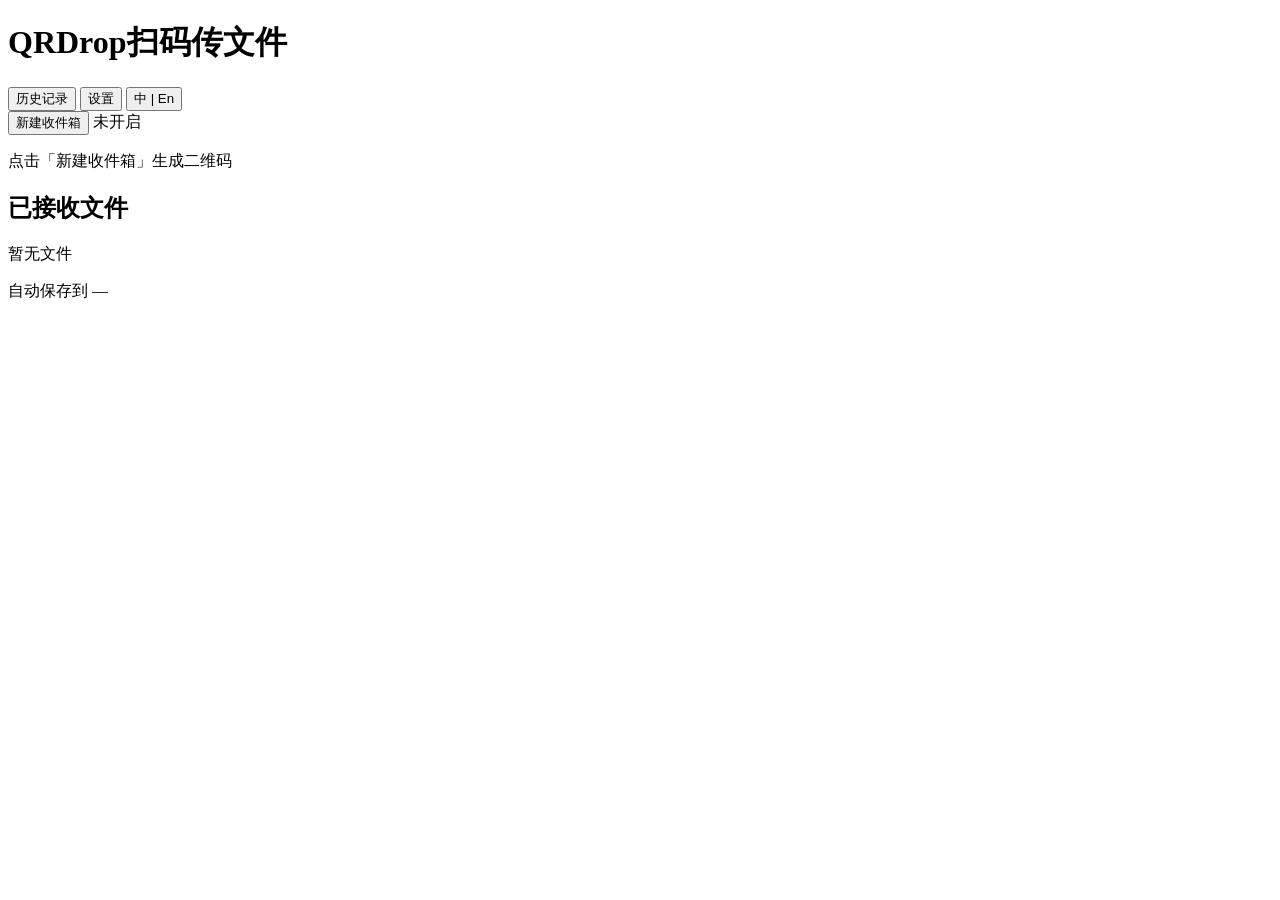
==== web/index.html @ 9e4f143f "Initial commit: QRDrop — LAN file transfer via QR code Self-hosted single-binary Go service with emb" ====
<!DOCTYPE html>
<html lang="zh-CN">
<head>
<meta charset="UTF-8">
<meta name="viewport" content="width=device-width, initial-scale=1">
<meta name="robots" content="noindex">
<title>QRDrop · 收件箱</title>
<link rel="stylesheet" href="/style.css">
</head>
<body>

<header class="topbar">
  <h1 class="app-title">QRDrop<span class="app-sub" data-i18n="brandSub">扫码传文件</span></h1>
  <div class="topbar-actions">
    <button id="historyBtn" class="btn btn-ghost btn-sm" type="button" data-i18n="history">历史记录</button>
    <button id="settingsBtn" class="btn btn-ghost btn-sm" type="button" data-i18n="settings">设置</button>
    <button id="langToggle" class="btn btn-ghost btn-sm" type="button">中 | En</button>
  </div>
</header>

<main class="page">
  <div class="toolbar">
    <div class="toolbar-left">
      <button id="newInbox" class="btn btn-primary" type="button" data-i18n="newInbox">新建收件箱</button>
      <span id="statusChip" class="chip chip-idle">
        <i class="chip-dot" aria-hidden="true"></i>
        <span id="statusText">未开启</span>
      </span>
    </div>
    <button id="closeInbox" class="btn btn-danger btn-sm" type="button" hidden data-i18n="closeInbox">关闭收件箱</button>
  </div>

  <div class="grid">
    <section class="card qr-panel">
      <div class="qr-frame">
        <img id="qrImage" class="qr-image" width="240" height="240" alt="QR code" hidden>
        <p id="qrPlaceholder" class="qr-placeholder" data-i18n="qrHint">点击「新建收件箱」生成二维码</p>
      </div>
      <p id="qrCaption" class="qr-caption" data-i18n="qrCaption" hidden>请讲师扫码上传</p>
      <p id="qrMeta" class="qr-meta" hidden>
        <span data-i18n="sessionTTL">会话有效期</span>
        <span id="countdown" class="mono">--:--</span>
        <span class="meta-sep" aria-hidden="true">·</span>
        <button id="copyLink" class="btn btn-link" type="button" data-i18n="copyLink">复制链接</button>
      </p>
    </section>

    <section class="card files-panel">
      <h2 class="card-title" data-i18n="receivedFiles">已接收文件</h2>
      <ul id="fileList" class="file-list"></ul>
      <p id="fileEmpty" class="file-empty" data-i18n="noFiles">暂无文件</p>
      <p class="save-hint">
        <span data-i18n="saveTo">自动保存到</span>
        <span id="saveDir" class="mono save-dir">—</span>
      </p>
    </section>
  </div>
</main>

<div id="settingsOverlay" class="overlay" hidden>
  <div class="overlay-card">
    <div class="overlay-head">
      <h2 class="overlay-title" data-i18n="settingsTitle">保存位置</h2>
      <button id="settingsClose" class="btn btn-ghost btn-sm icon-btn" type="button" aria-label="close">×</button>
    </div>
    <fieldset class="pref-group">
      <label class="radio"><input type="radio" name="savePref" value="desktop"><span data-i18n="saveDesktop">桌面</span></label>
      <label class="radio"><input type="radio" name="savePref" value="default"><span data-i18n="saveDefault">默认目录</span></label>
      <label class="radio"><input type="radio" name="savePref" value="custom"><span data-i18n="saveCustom">自定义</span></label>
    </fieldset>
    <input id="customPath" class="text-input" type="text" data-i18n-placeholder="saveCustomPlaceholder" placeholder="输入保存文件夹的完整路径" hidden>
    <p class="resolved-line">
      <span data-i18n="resolvedDir">实际保存位置</span>：<span id="resolvedDir" class="mono">—</span>
    </p>
    <p id="pathStatus" class="path-status" hidden></p>
    <div class="overlay-foot">
      <button id="saveSettingsBtn" class="btn btn-primary btn-sm" type="button" data-i18n="saveBtn">保存</button>
    </div>
  </div>
</div>

<div id="historyOverlay" class="overlay" hidden>
  <div class="overlay-card overlay-wide">
    <div class="overlay-head">
      <h2 class="overlay-title" data-i18n="history">历史记录</h2>
      <button id="historyClose" class="btn btn-ghost btn-sm icon-btn" type="button" aria-label="close">×</button>
    </div>
    <ul id="historyList" class="history-list"></ul>
    <p id="historyEmpty" class="file-empty" data-i18n="historyEmpty">暂无历史记录</p>
  </div>
</div>

<div id="toast" class="toast" role="status" aria-live="polite" hidden></div>

<script src="/i18n.js"></script>
<script src="/app.js"></script>
</body>
</html>
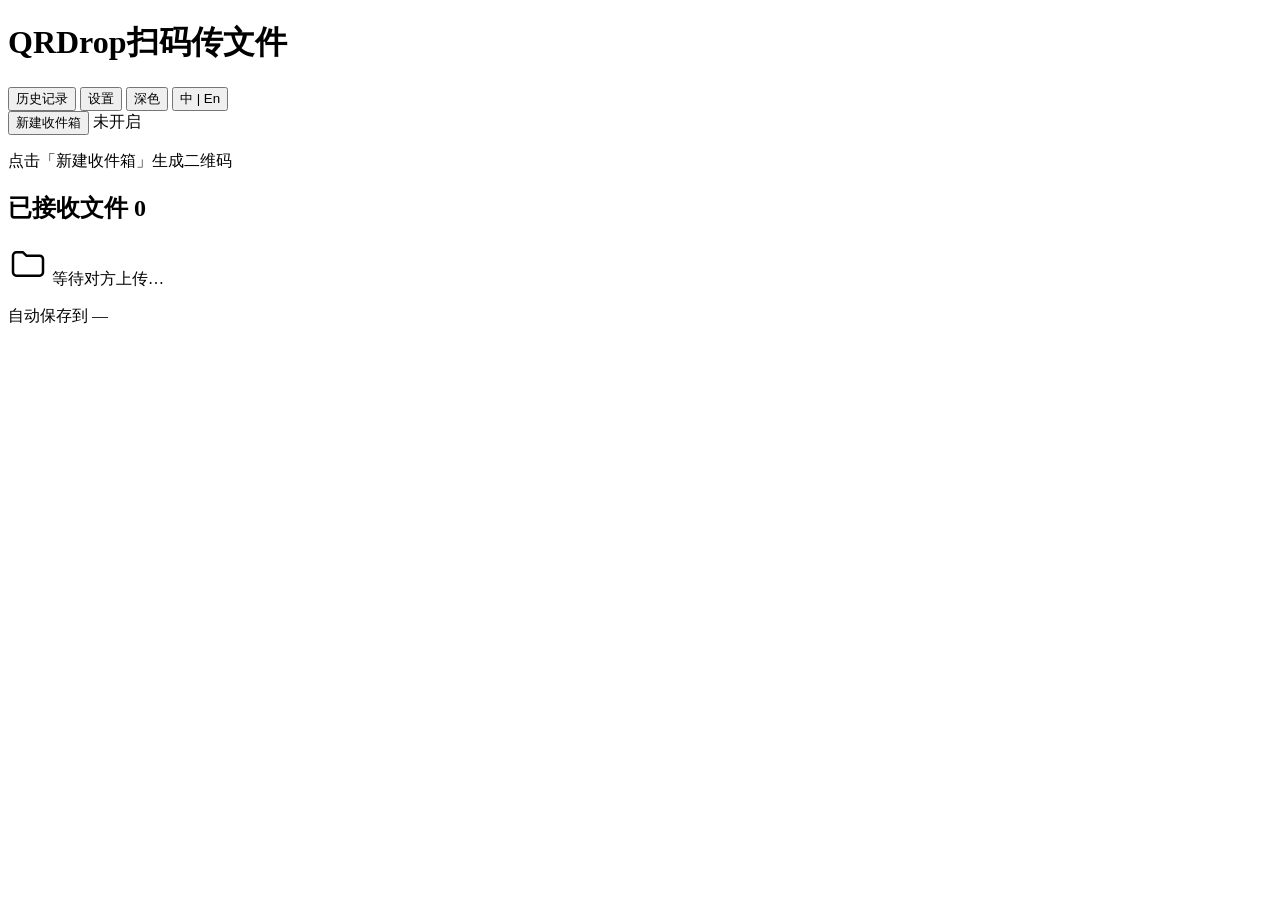
==== commit c35782ab: "UI overhaul: polished inbox page, i18n English fix, dark theme, open-save-dir support" ====
--- a/web/index.html
+++ b/web/index.html
@@ -14,6 +14,7 @@
   <div class="topbar-actions">
     <button id="historyBtn" class="btn btn-ghost btn-sm" type="button" data-i18n="history">历史记录</button>
     <button id="settingsBtn" class="btn btn-ghost btn-sm" type="button" data-i18n="settings">设置</button>
+    <button id="themeToggle" class="btn btn-ghost btn-sm" type="button">深色</button>
     <button id="langToggle" class="btn btn-ghost btn-sm" type="button">中 | En</button>
   </div>
 </header>
@@ -32,11 +33,12 @@
 
   <div class="grid">
     <section class="card qr-panel">
+      <h3 id="qrTitle" class="qr-title" data-i18n="qrTitle" hidden>扫码上传文件</h3>
       <div class="qr-frame">
         <img id="qrImage" class="qr-image" width="240" height="240" alt="QR code" hidden>
         <p id="qrPlaceholder" class="qr-placeholder" data-i18n="qrHint">点击「新建收件箱」生成二维码</p>
       </div>
-      <p id="qrCaption" class="qr-caption" data-i18n="qrCaption" hidden>请讲师扫码上传</p>
+      <p id="qrCaption" class="qr-subtitle" data-i18n="qrCaption" hidden>请用手机扫一扫上传文件</p>
       <p id="qrMeta" class="qr-meta" hidden>
         <span data-i18n="sessionTTL">会话有效期</span>
         <span id="countdown" class="mono">--:--</span>
@@ -46,13 +48,28 @@
     </section>
 
     <section class="card files-panel">
-      <h2 class="card-title" data-i18n="receivedFiles">已接收文件</h2>
+      <h2 class="card-title">
+        <span data-i18n="receivedFiles">已接收文件</span>
+        <span id="fileCount" class="count-badge">0</span>
+      </h2>
       <ul id="fileList" class="file-list"></ul>
-      <p id="fileEmpty" class="file-empty" data-i18n="noFiles">暂无文件</p>
-      <p class="save-hint">
-        <span data-i18n="saveTo">自动保存到</span>
-        <span id="saveDir" class="mono save-dir">—</span>
+      <p id="fileEmpty" class="file-empty">
+        <svg class="empty-icon" width="40" height="40" viewBox="0 0 24 24" fill="none" aria-hidden="true">
+          <path d="M3 7a2 2 0 0 1 2-2h4l2 2h8a2 2 0 0 1 2 2v8a2 2 0 0 1-2 2H5a2 2 0 0 1-2-2V7z" stroke="currentColor" stroke-width="1.5" stroke-linejoin="round"/>
+        </svg>
+        <span data-i18n="waitingFiles">等待对方上传…</span>
       </p>
+      <div class="save-hint">
+        <span class="save-hint-label">
+          <span data-i18n="saveTo">自动保存到</span>
+          <span id="saveDir" class="mono save-dir">—</span>
+        </span>
+        <button id="openSaveDir" class="btn btn-ghost btn-sm icon-btn" type="button" data-i18n-title="openSaveDir" title="打开保存位置" hidden>
+          <svg width="15" height="15" viewBox="0 0 16 16" fill="none" aria-hidden="true">
+            <path d="M1.5 4.5a1 1 0 0 1 1-1h3L6.7 4.9h5.8a1 1 0 0 1 1 1V11a1 1 0 0 1-1 1H2.5a1 1 0 0 1-1-1V4.5z" stroke="currentColor" stroke-width="1.3" stroke-linejoin="round"/>
+          </svg>
+        </button>
+      </div>
     </section>
   </div>
 </main>
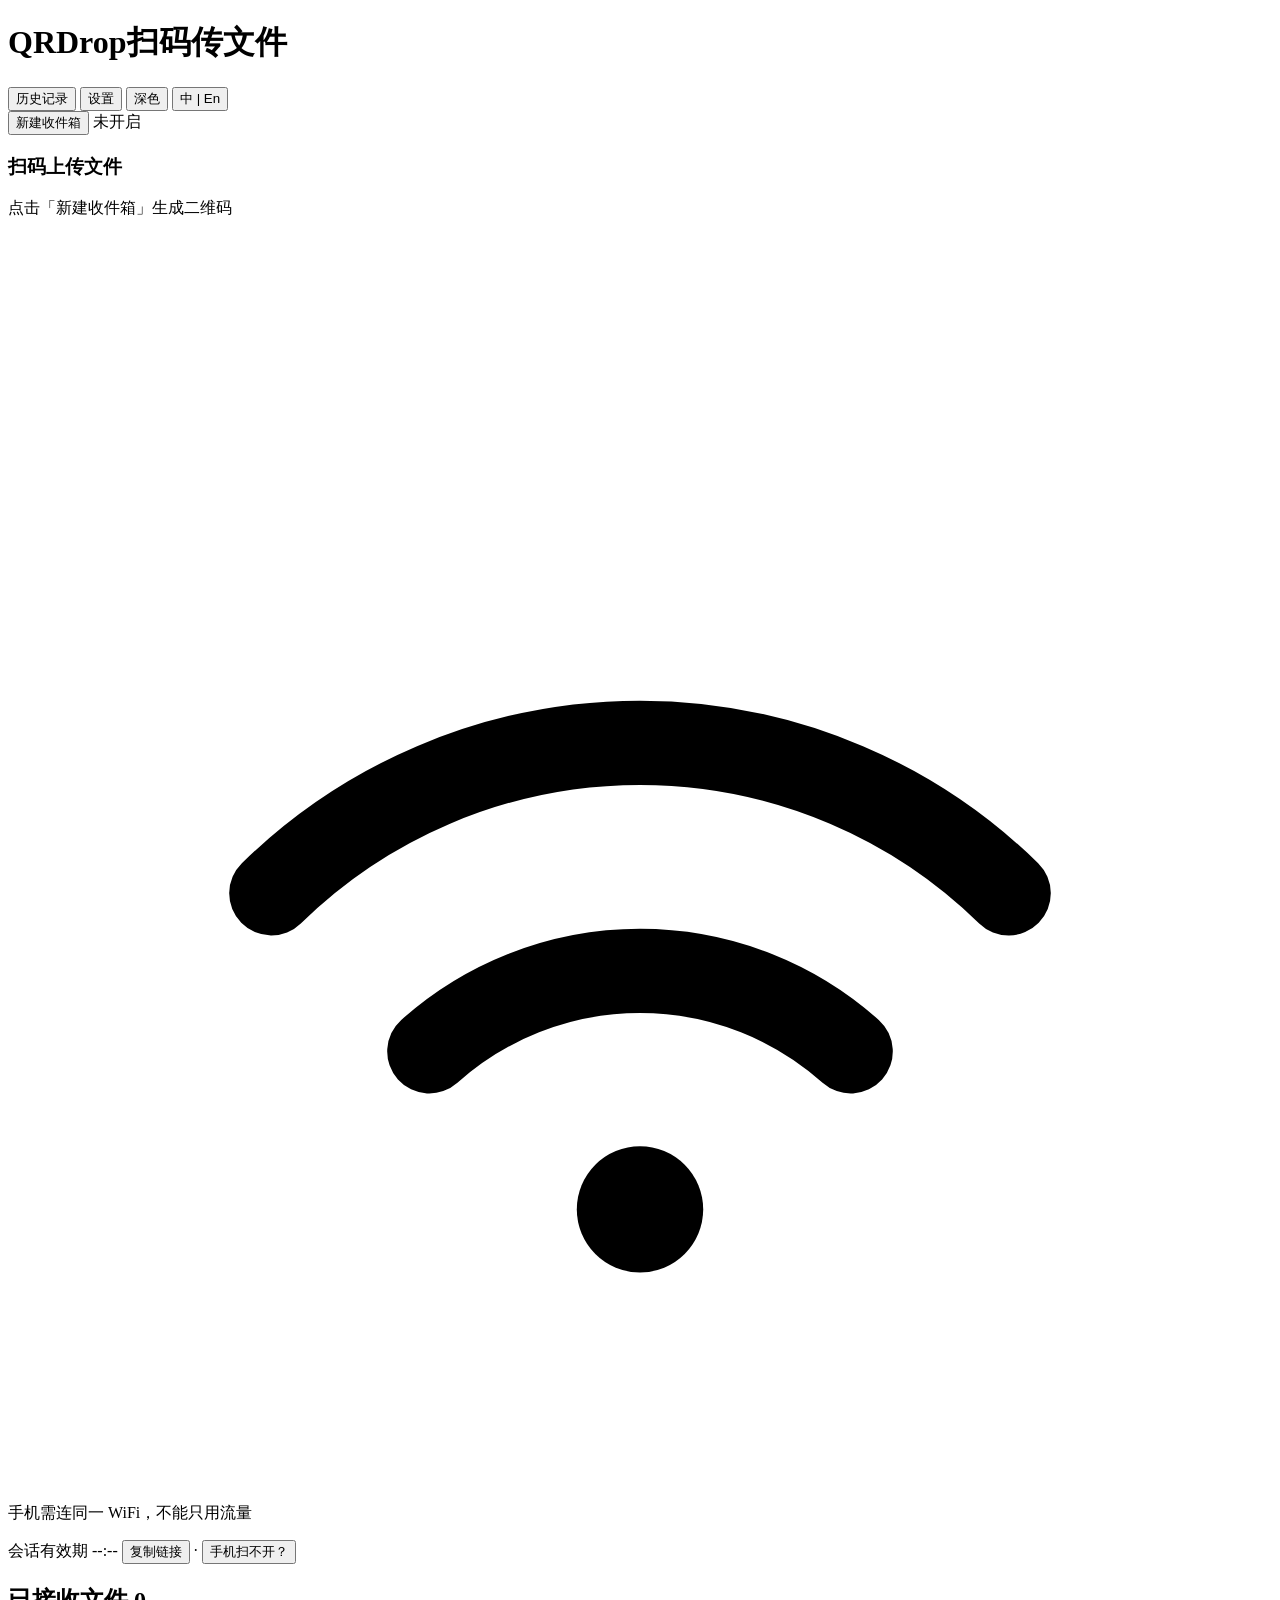
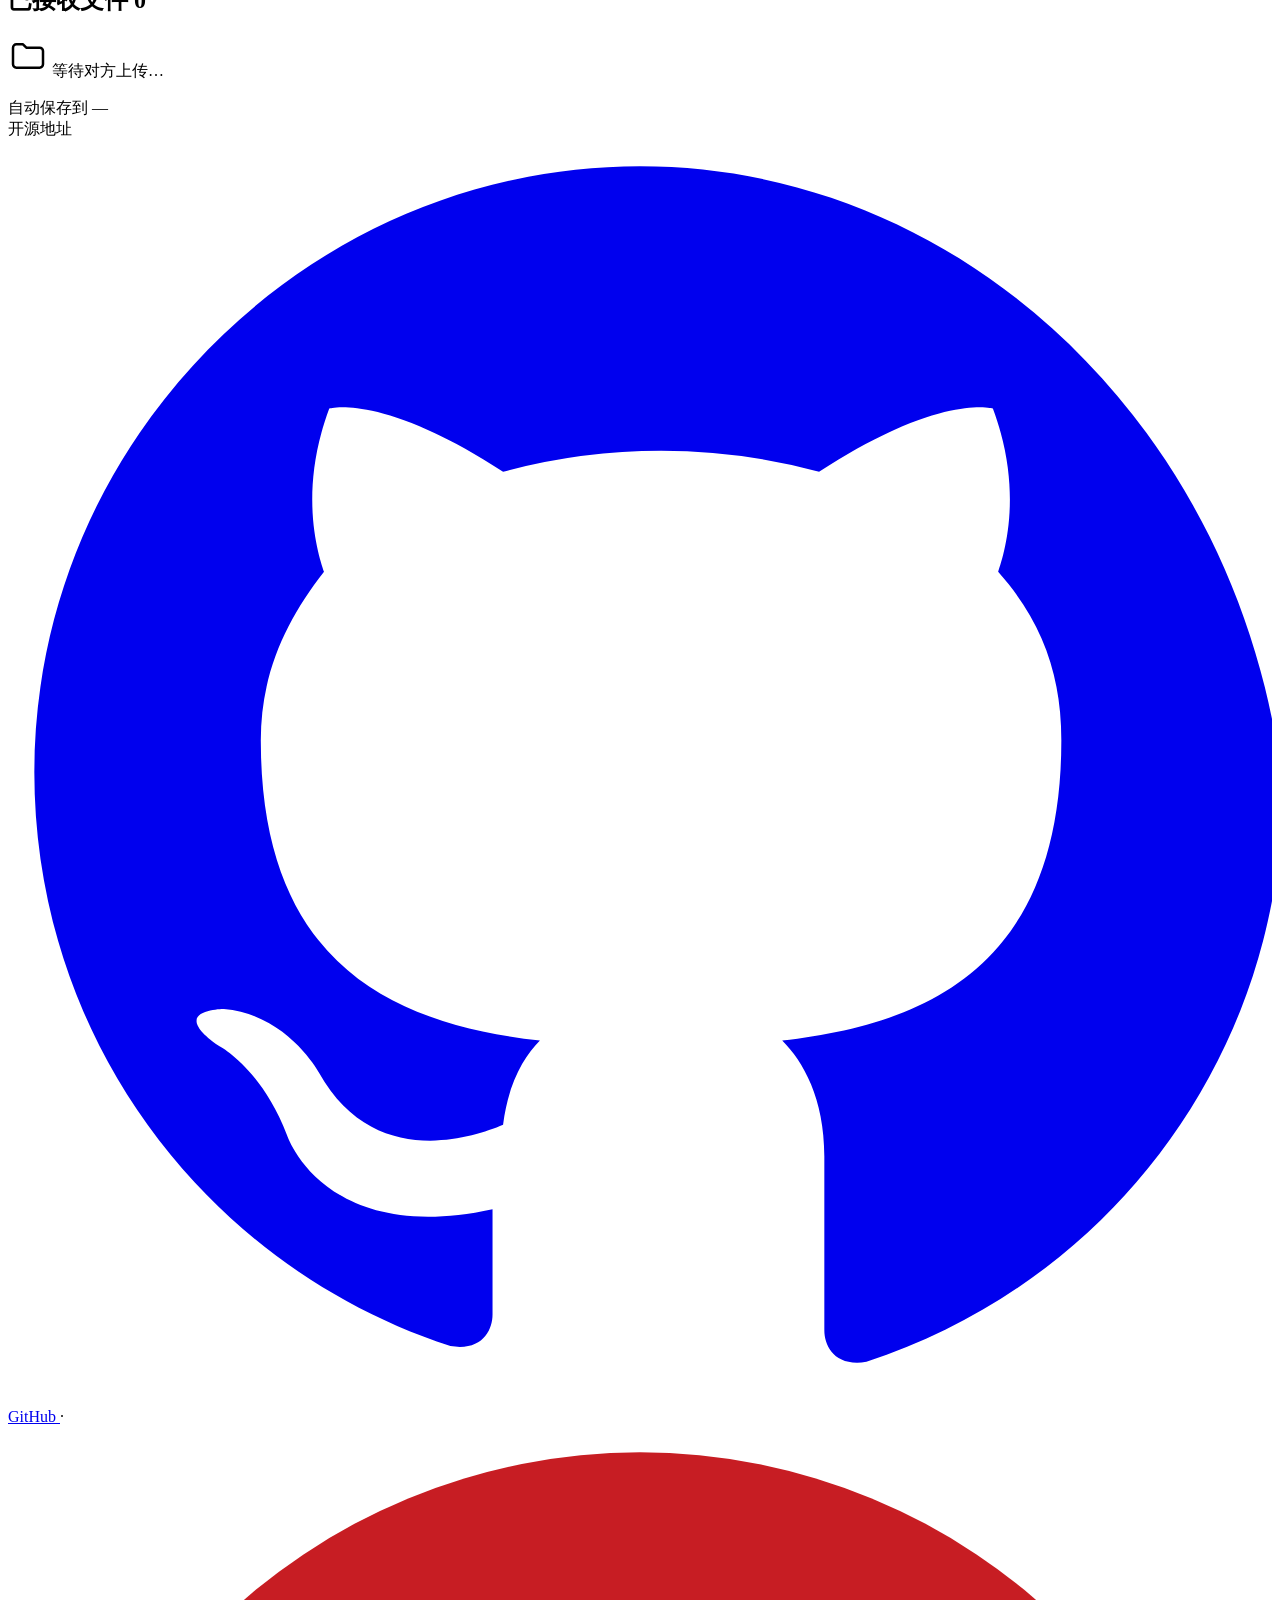
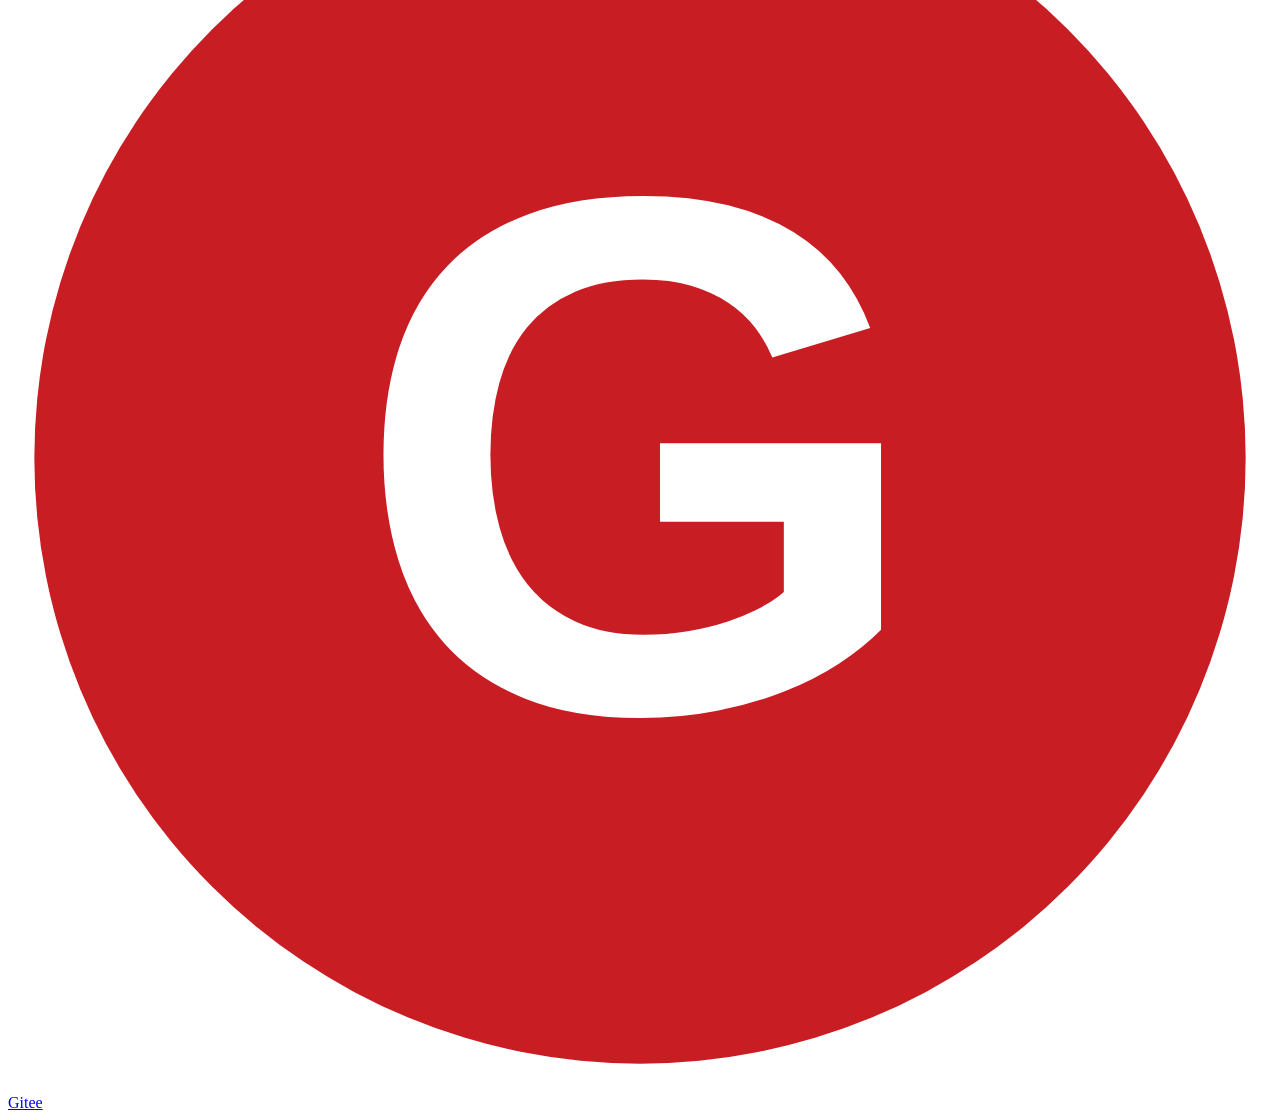
==== commit 6850666c: "Footer version badge: show running binary version via /api/version - main.go: new GET /api/version e" ====
--- a/web/index.html
+++ b/web/index.html
@@ -33,18 +33,35 @@
 
   <div class="grid">
     <section class="card qr-panel">
-      <h3 id="qrTitle" class="qr-title" data-i18n="qrTitle" hidden>扫码上传文件</h3>
+      <h3 id="qrTitle" class="qr-title" data-i18n="qrTitle">扫码上传文件</h3>
       <div class="qr-frame">
         <img id="qrImage" class="qr-image" width="240" height="240" alt="QR code" hidden>
         <p id="qrPlaceholder" class="qr-placeholder" data-i18n="qrHint">点击「新建收件箱」生成二维码</p>
       </div>
-      <p id="qrCaption" class="qr-subtitle" data-i18n="qrCaption" hidden>请用手机扫一扫上传文件</p>
-      <p id="qrMeta" class="qr-meta" hidden>
-        <span data-i18n="sessionTTL">会话有效期</span>
-        <span id="countdown" class="mono">--:--</span>
-        <span class="meta-sep" aria-hidden="true">·</span>
-        <button id="copyLink" class="btn btn-link" type="button" data-i18n="copyLink">复制链接</button>
+      <p id="netHint" class="net-hint">
+        <svg class="net-hint-icon" viewBox="0 0 24 24" fill="none" aria-hidden="true">
+          <path d="M5 12.5a10 10 0 0 1 14 0M8 15.5a6 6 0 0 1 8 0" stroke="currentColor" stroke-width="1.6" stroke-linecap="round"/>
+          <circle cx="12" cy="18.5" r="1.2" fill="currentColor"/>
+        </svg>
+        <span data-i18n="netHint">手机需连同一 WiFi，不能只用流量</span>
       </p>
+      <div id="qrMeta" class="qr-meta">
+        <span class="meta-ttl">
+          <span data-i18n="sessionTTL">会话有效期</span>
+          <span id="countdown" class="mono">--:--</span>
+        </span>
+        <span class="meta-actions">
+          <button id="copyLink" class="btn btn-link" type="button" data-i18n="copyLink">复制链接</button>
+          <span class="meta-dot" aria-hidden="true">·</span>
+          <button id="troubleToggle" class="trouble-toggle" type="button" data-i18n="troubleTitle">手机扫不开？</button>
+        </span>
+      </div>
+      <ul id="troublePanel" class="trouble-panel" hidden>
+        <li data-i18n="troubleStep1">确认手机连的是与电脑相同的 WiFi，不要用移动流量</li>
+        <li data-i18n="troubleStep2">关闭手机上的 VPN / 代理软件</li>
+        <li data-i18n="troubleStep3">企业 / 公共 WiFi 常隔离设备，可让手机开热点、电脑连热点后再扫</li>
+        <li data-i18n="troubleStep4">换用系统相机或微信「扫一扫」（浏览器内置扫码有时不跳转）</li>
+      </ul>
     </section>
 
     <section class="card files-panel">
@@ -61,7 +78,7 @@
       </p>
       <div class="save-hint">
         <span class="save-hint-label">
-          <span data-i18n="saveTo">自动保存到</span>
+          <span class="save-label" data-i18n="saveTo">自动保存到</span>
           <span id="saveDir" class="mono save-dir">—</span>
         </span>
         <button id="openSaveDir" class="btn btn-ghost btn-sm icon-btn" type="button" data-i18n-title="openSaveDir" title="打开保存位置" hidden>
@@ -73,6 +90,25 @@
     </section>
   </div>
 </main>
+
+<footer class="site-footer">
+  <span id="appVersion" class="app-version mono"></span>
+  <span data-i18n="openSource">开源地址</span>
+  <a class="repo-link" href="https://github.com/lj874802276/qrdrop" target="_blank" rel="noopener">
+    <svg viewBox="0 0 24 24" fill="currentColor" aria-hidden="true">
+      <path d="M12 .5C5.7.5.5 5.7.5 12c0 5.1 3.3 9.4 7.9 10.9.6.1.8-.3.8-.6v-2c-3.2.7-3.9-1.4-3.9-1.4-.5-1.3-1.3-1.7-1.3-1.7-1-.7.1-.7.1-.7 1.2.1 1.8 1.2 1.8 1.2 1 1.8 2.8 1.3 3.5 1 .1-.8.4-1.3.7-1.6-2.6-.3-5.3-1.3-5.3-5.7 0-1.3.5-2.3 1.2-3.2-.1-.3-.5-1.5.1-3.1 0 0 1-.3 3.3 1.2a11.5 11.5 0 0 1 6 0c2.3-1.5 3.3-1.2 3.3-1.2.6 1.6.2 2.8.1 3.1.8.9 1.2 1.9 1.2 3.2 0 4.4-2.7 5.4-5.3 5.7.4.4.8 1.1.8 2.2v3.3c0 .3.2.7.8.6 4.6-1.5 7.9-5.8 7.9-10.9C23.5 5.7 18.3.5 12 .5z"/>
+    </svg>
+    <span>GitHub</span>
+  </a>
+  <span class="footer-dot" aria-hidden="true">·</span>
+  <a class="repo-link" href="https://gitee.com/Destiny_cc/qrdrop" target="_blank" rel="noopener">
+    <svg viewBox="0 0 24 24" aria-hidden="true">
+      <circle cx="12" cy="12" r="11.5" fill="#c71d23"/>
+      <text x="12" y="16.8" text-anchor="middle" font-size="14" font-weight="700" font-family="Arial, Helvetica, sans-serif" fill="#fff">G</text>
+    </svg>
+    <span>Gitee</span>
+  </a>
+</footer>
 
 <div id="settingsOverlay" class="overlay" hidden>
   <div class="overlay-card">
@@ -107,6 +143,16 @@
   </div>
 </div>
 
+<div id="confirmOverlay" class="overlay" hidden>
+  <div class="overlay-card overlay-confirm">
+    <p class="confirm-text" data-i18n="confirmClose">确定关闭收件箱吗？已接收的文件会保留在本地。</p>
+    <div class="overlay-foot">
+      <button id="confirmCancel" class="btn btn-ghost btn-sm" type="button" data-i18n="cancelBtn">取消</button>
+      <button id="confirmOk" class="btn btn-danger btn-sm" type="button" data-i18n="confirmYes">确定关闭</button>
+    </div>
+  </div>
+</div>
+
 <div id="toast" class="toast" role="status" aria-live="polite" hidden></div>
 
 <script src="/i18n.js"></script>
